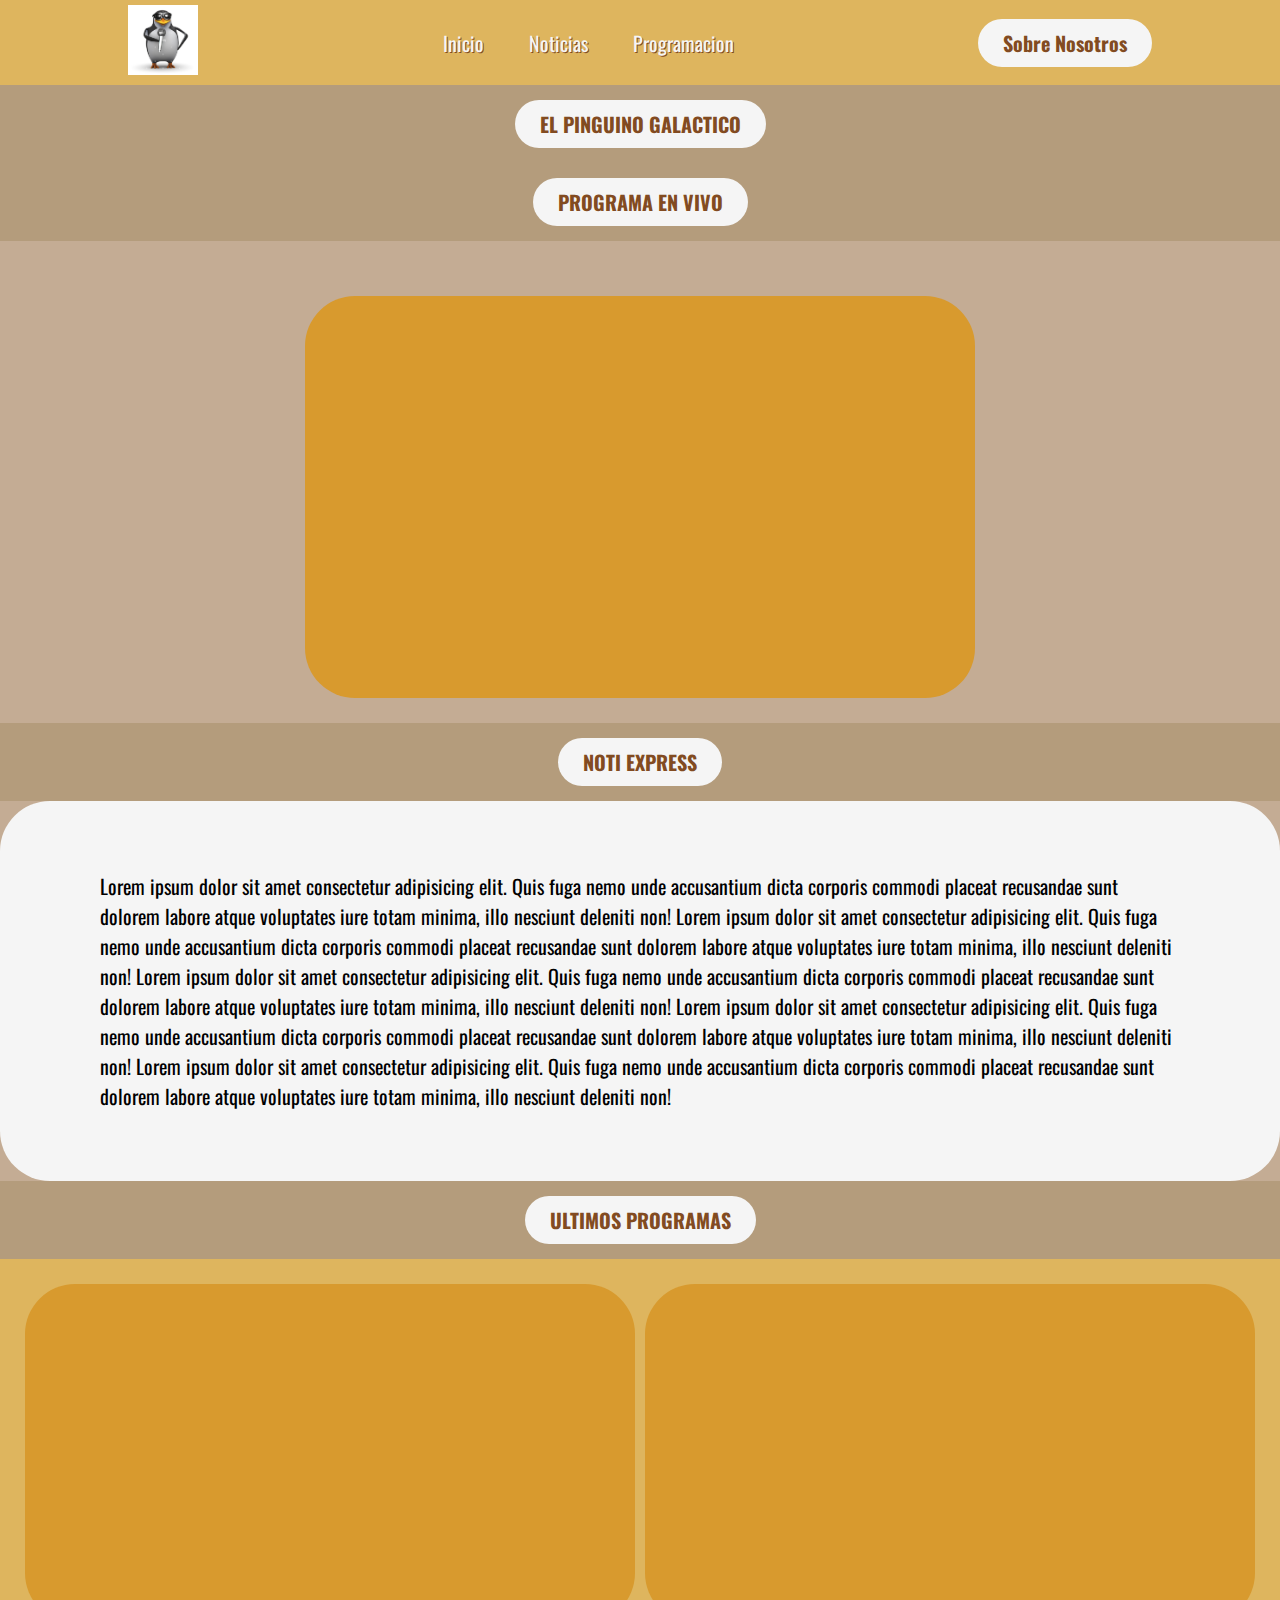
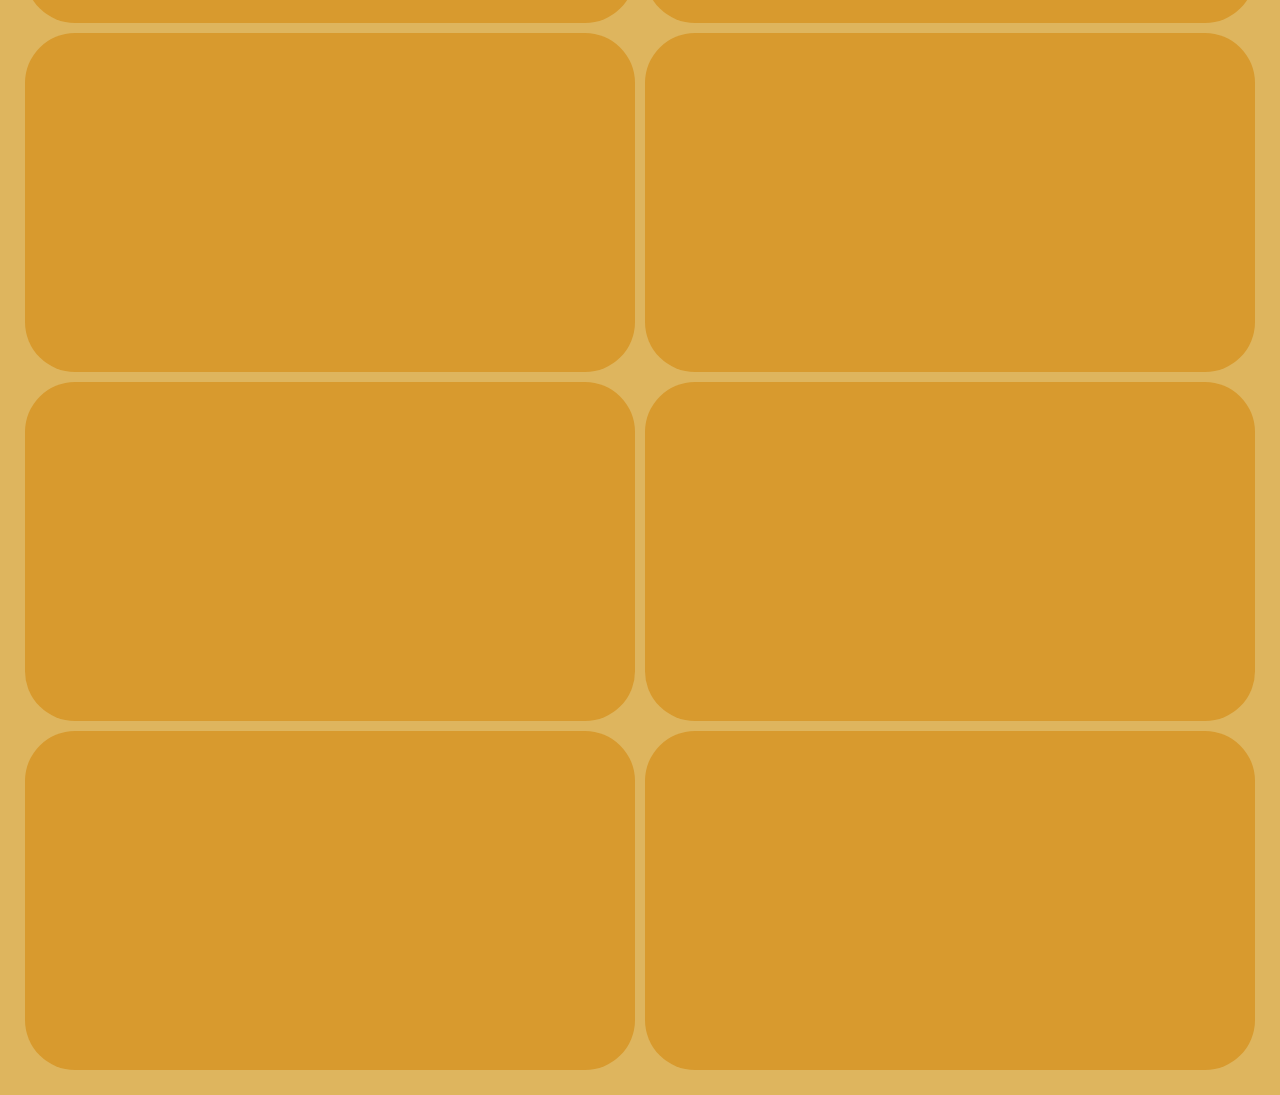
==== index.html @ d468320e "subiendo el proyecto a github" ====
<!DOCTYPE html>
<html lang="en">
<head>
    <meta charset="UTF-8">
    <meta http-equiv="X-UA-Compatible" content="IE=edge">
    <meta name="viewport" content="width=device-width, initial-scale=1.0">
    <link rel="shortcut-icon" href="media\pinguino.jpgg">
    <link rel="stylesheet" href="css\style.css">   
    <link href="https://fonts.googleapis.com/css2?family=Oswald:wght@300&display=swap" rel="stylesheet">
    <title>El pinguino galactico</title>

</head>
<body>
    <header class="header">
        <div class="logo">
        <img src="media\pinguino.jpg"  class="img-circle" alt="logo de la radio">
        </div>
        <nav>
        <ul class="nav-links">
            <li><a href="index.html"></a>Inicio</li>
            <li><a href="paginas\noticas.html"></a>Noticias</li>
            <li><a href="paginas\programacion.html"></a>Programacion</li>
        </ul>
        </nav>
        <a href="paginas\sobre_nosotros.html" class="btn"><button>Sobre Nosotros</button></a>
    </header>
    <main class="main">
        <div class="titulo-de-la-pagina">
            <h1 class="texto">El pinguino galactico</h1>  
        </div>
        
        <div class="subtitulos-de-la-pagina">
            <h2  class="texto">Programa en vivo</h2>
        </div>
        <br>
    <section class="transmision-en-directo">
            <div class="link-de-twitch">    
              <iframe src="https://player.twitch.tv/?channel=vorterixok&parent=www.example.com" frameborder="0" allowfullscreen="true" scrolling="no" height="378" width="620"></iframe>       
            </div>
    </section>
            <div class="subtitulos-de-la-pagina">
              <h2  class="texto">Noti express</h2>
            </div>
        
      <article class="noticias">
            Lorem ipsum dolor sit amet consectetur adipisicing elit. Quis fuga nemo unde accusantium dicta corporis commodi placeat recusandae sunt dolorem labore atque voluptates iure totam minima, illo nesciunt deleniti non!
            Lorem ipsum dolor sit amet consectetur adipisicing elit. Quis fuga nemo unde accusantium dicta corporis commodi placeat recusandae sunt dolorem labore atque voluptates iure totam minima, illo nesciunt deleniti non!
            Lorem ipsum dolor sit amet consectetur adipisicing elit. Quis fuga nemo unde accusantium dicta corporis commodi placeat recusandae sunt dolorem labore atque voluptates iure totam minima, illo nesciunt deleniti non!
            Lorem ipsum dolor sit amet consectetur adipisicing elit. Quis fuga nemo unde accusantium dicta corporis commodi placeat recusandae sunt dolorem labore atque voluptates iure totam minima, illo nesciunt deleniti non!
            Lorem ipsum dolor sit amet consectetur adipisicing elit. Quis fuga nemo unde accusantium dicta corporis commodi placeat recusandae sunt dolorem labore atque voluptates iure totam minima, illo nesciunt deleniti non!
        </article>
        
            <div class="subtitulos-de-la-pagina">
              <h2  class="texto">Ultimos programas</h2>
            </div>
    <section class="lista-de-videos">
            <div class="videos">
              <iframe width="560" height="315" src="https://www.youtube.com/embed/qp4aiyfUcck" title="YouTube video player" frameborder="0" allow="accelerometer; autoplay; clipboard-write; encrypted-media; gyroscope; picture-in-picture" allowfullscreen ></iframe>
            </div>

            <div class="videos">
              <iframe width="560" height="315" src="https://www.youtube.com/embed/1tEtM7XJSPY" title="YouTube video player" frameborder="0" allow="accelerometer; autoplay; clipboard-write; encrypted-media; gyroscope; picture-in-picture" allowfullscreen></iframe>
            </div>

            <div class="videos">
              <iframe width="560" height="315" src="https://www.youtube.com/embed/NzBxBrBtis8" title="YouTube video player" frameborder="0" allow="accelerometer; autoplay; clipboard-write; encrypted-media; gyroscope; picture-in-picture" allowfullscreen></iframe>
            </div>

            <div class="videos">
              <iframe width="560" height="315" src="https://www.youtube.com/embed/EXOU6W10frk" title="YouTube video player" frameborder="0" allow="accelerometer; autoplay; clipboard-write; encrypted-media; gyroscope; picture-in-picture" allowfullscreen></iframe>
            </div>

            <div class="videos">
                <iframe width="560" height="315" src="https://www.youtube.com/embed/T95u3xjbswo" title="YouTube video player" frameborder="0" allow="accelerometer; autoplay; clipboard-write; encrypted-media; gyroscope; picture-in-picture" allowfullscreen></iframe>            
            </div>

            <div class="videos">
                <iframe width="560" height="315" src="https://www.youtube.com/embed/s4AdXXAhvaA" title="YouTube video player" frameborder="0" allow="accelerometer; autoplay; clipboard-write; encrypted-media; gyroscope; picture-in-picture" allowfullscreen></iframe>            
            </div>

            <div class="videos">
                <iframe width="560" height="315" src="https://www.youtube.com/embed/dFIwr1G8a-A" title="YouTube video player" frameborder="0" allow="accelerometer; autoplay; clipboard-write; encrypted-media; gyroscope; picture-in-picture" allowfullscreen></iframe>            
            </div>

            <div class="videos">
                <iframe width="560" height="315" src="https://www.youtube.com/embed/dQEY4qUOVLs" title="YouTube video player" frameborder="0" allow="accelerometer; autoplay; clipboard-write; encrypted-media; gyroscope; picture-in-picture" allowfullscreen></iframe>
            </div>

    </section>
  </main>
  <footer>

  </footer>
</script>
</body>
</html>
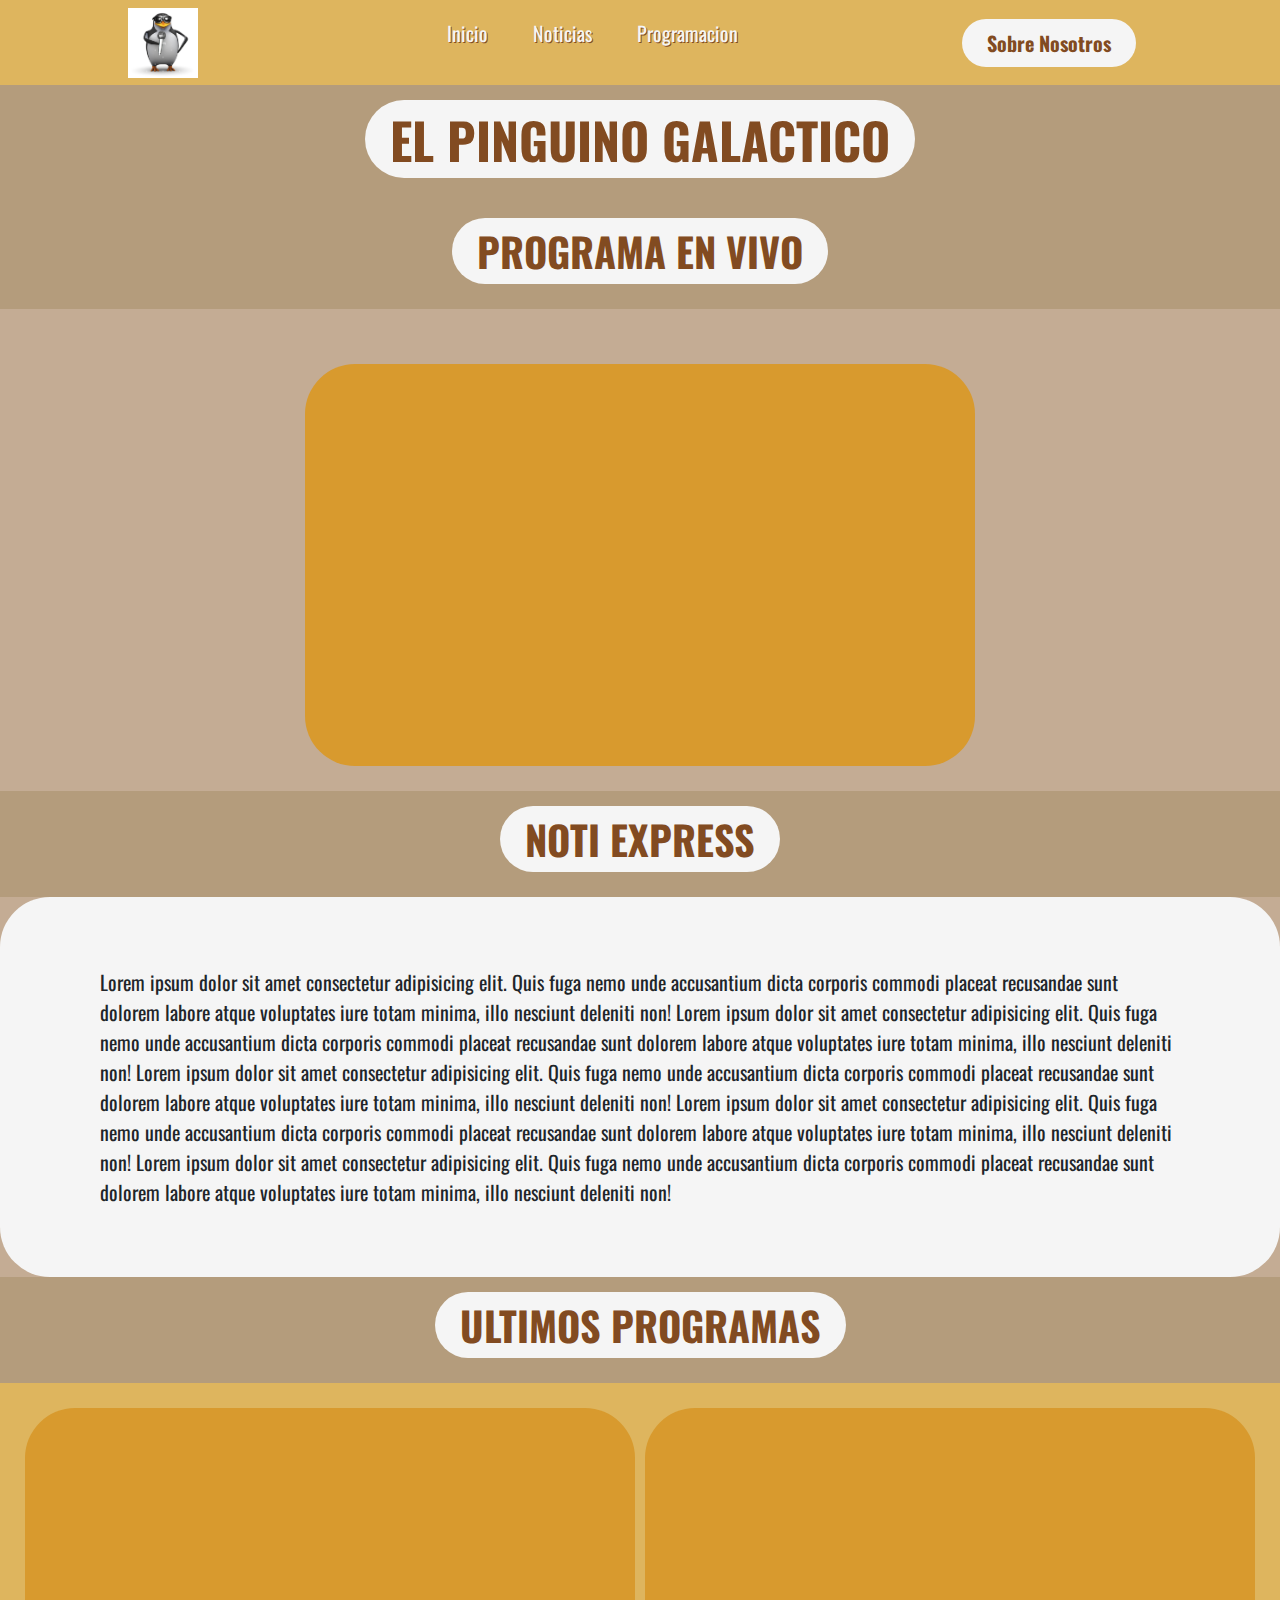
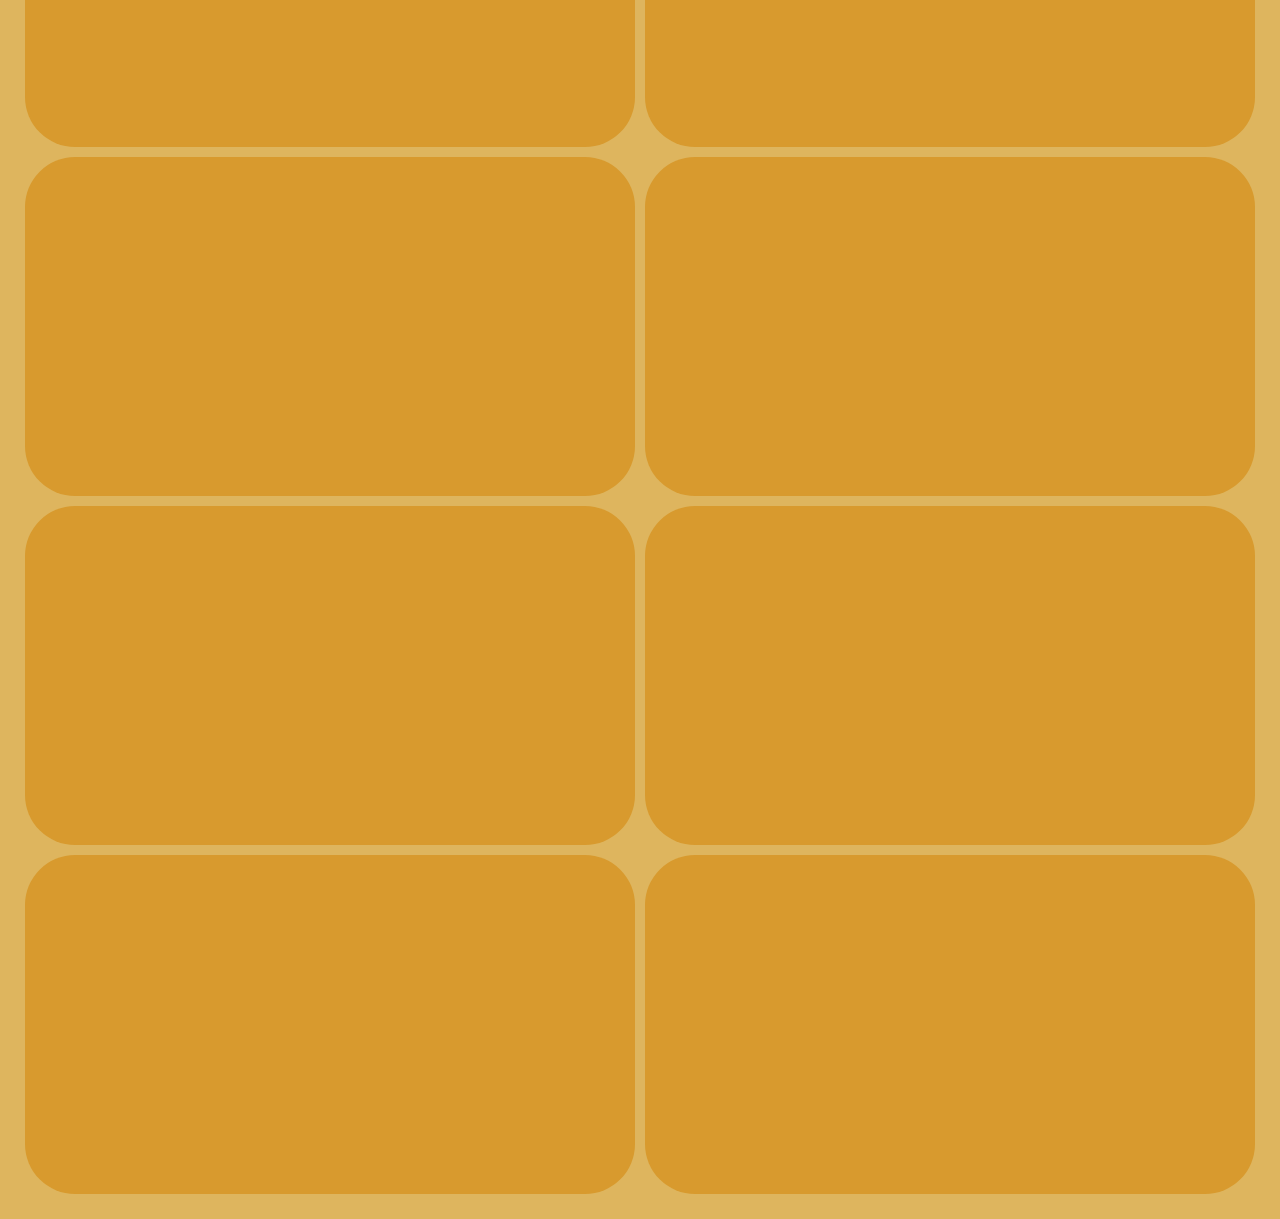
==== commit 95c2b53c: "agregando bootstrap" ====
--- a/index.html
+++ b/index.html
@@ -4,6 +4,7 @@
     <meta charset="UTF-8">
     <meta http-equiv="X-UA-Compatible" content="IE=edge">
     <meta name="viewport" content="width=device-width, initial-scale=1.0">
+    <link rel="stylesheet" href="./bootstrap-5.2.2-dist/css/bootstrap.min.css">
     <link rel="shortcut-icon" href="media\pinguino.jpgg">
     <link rel="stylesheet" href="css\style.css">   
     <link href="https://fonts.googleapis.com/css2?family=Oswald:wght@300&display=swap" rel="stylesheet">
@@ -91,6 +92,6 @@
   <footer>
 
   </footer>
-</script>
+<script src="./bootstrap-5.2.2-dist/js/bootstrap.min.js"></script>
 </body>
 </html>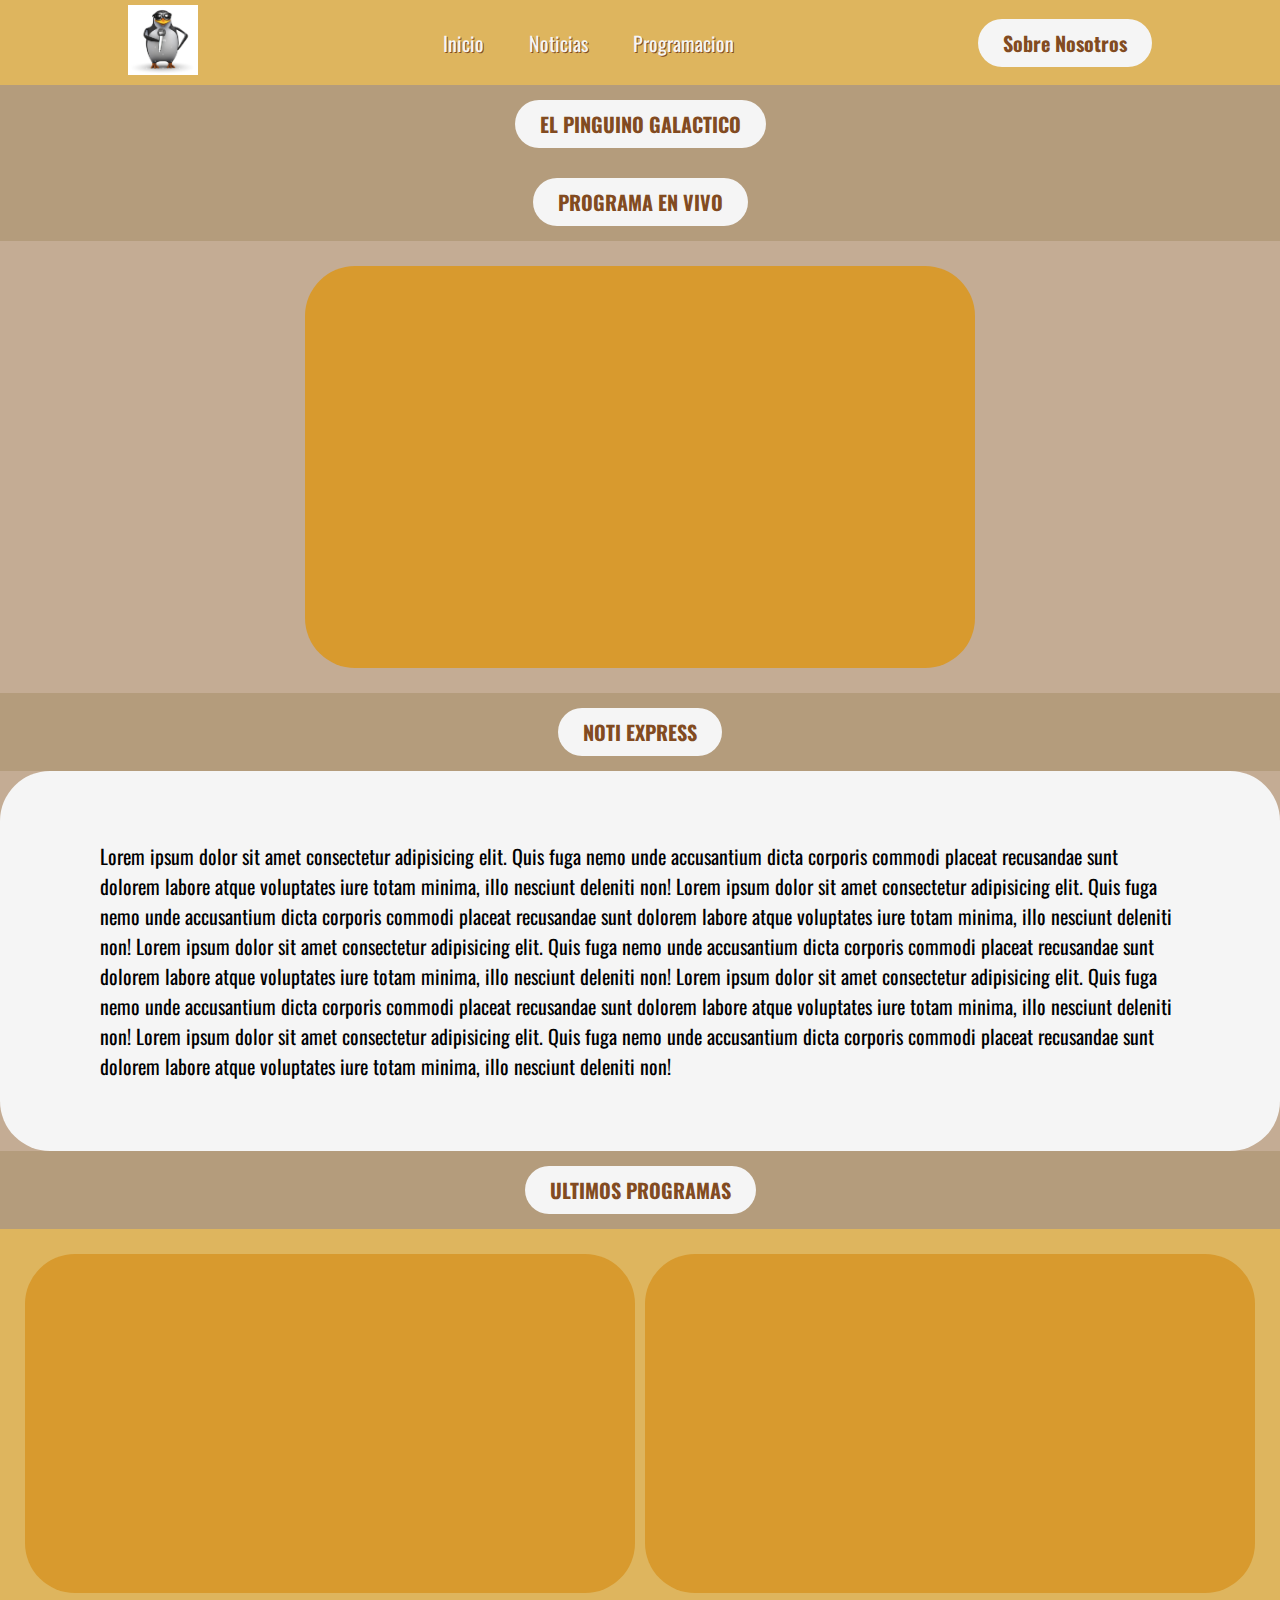
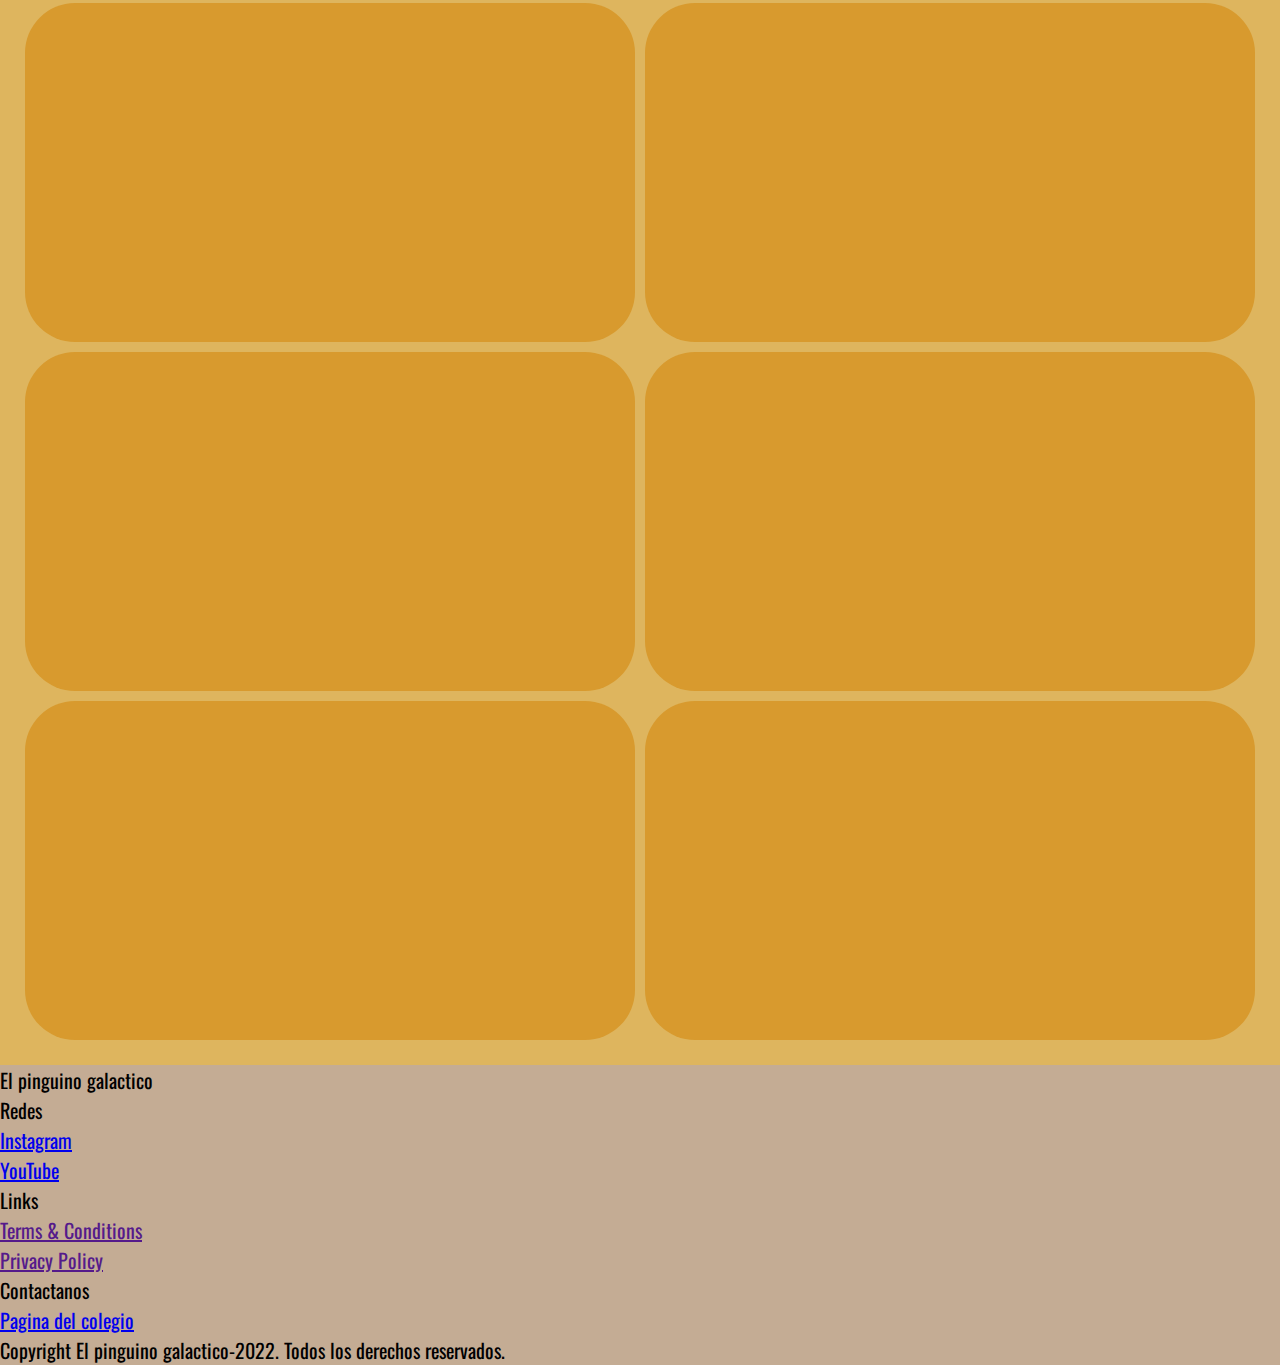
==== commit 078445cd: "2da Preentrega Completa" ====
--- a/index.html
+++ b/index.html
@@ -4,8 +4,8 @@
     <meta charset="UTF-8">
     <meta http-equiv="X-UA-Compatible" content="IE=edge">
     <meta name="viewport" content="width=device-width, initial-scale=1.0">
-    <link rel="stylesheet" href="./bootstrap-5.2.2-dist/css/bootstrap.min.css">
     <link rel="shortcut-icon" href="media\pinguino.jpgg">
+    <link href="https://cdn.jsdelivr.net/npm/bootstrap@5.2.2/dist/css/bootstrap.min.css" rel="stylesheet" integrity="sha384-Zenh87qX5JnK2Jl0vWa8Ck2rdkQ2Bzep5IDxbcnCeuOxjzrPF/et3URy9Bv1WTRi" crossorigin="anonymous">
     <link rel="stylesheet" href="css\style.css">   
     <link href="https://fonts.googleapis.com/css2?family=Oswald:wght@300&display=swap" rel="stylesheet">
     <title>El pinguino galactico</title>
@@ -16,14 +16,14 @@
         <div class="logo">
         <img src="media\pinguino.jpg"  class="img-circle" alt="logo de la radio">
         </div>
-        <nav>
-        <ul class="nav-links">
-            <li><a href="index.html"></a>Inicio</li>
-            <li><a href="paginas\noticas.html"></a>Noticias</li>
-            <li><a href="paginas\programacion.html"></a>Programacion</li>
-        </ul>
-        </nav>
-        <a href="paginas\sobre_nosotros.html" class="btn"><button>Sobre Nosotros</button></a>
+          <nav>
+            <ul class="nav-links">
+              <li><a href="index.html"></a>Inicio</li>
+              <li><a href="paginas\noticas.html"></a>Noticias</li>
+              <li><a href="paginas\programacion.html"></a>Programacion</li>
+            </ul>
+          </nav>
+      <a href="paginas\sobre_nosotros.html" class="btn"><button>Sobre Nosotros</button></a>
     </header>
     <main class="main">
         <div class="titulo-de-la-pagina">
@@ -33,7 +33,6 @@
         <div class="subtitulos-de-la-pagina">
             <h2  class="texto">Programa en vivo</h2>
         </div>
-        <br>
     <section class="transmision-en-directo">
             <div class="link-de-twitch">    
               <iframe src="https://player.twitch.tv/?channel=vorterixok&parent=www.example.com" frameborder="0" allowfullscreen="true" scrolling="no" height="378" width="620"></iframe>       
@@ -49,7 +48,7 @@
             Lorem ipsum dolor sit amet consectetur adipisicing elit. Quis fuga nemo unde accusantium dicta corporis commodi placeat recusandae sunt dolorem labore atque voluptates iure totam minima, illo nesciunt deleniti non!
             Lorem ipsum dolor sit amet consectetur adipisicing elit. Quis fuga nemo unde accusantium dicta corporis commodi placeat recusandae sunt dolorem labore atque voluptates iure totam minima, illo nesciunt deleniti non!
             Lorem ipsum dolor sit amet consectetur adipisicing elit. Quis fuga nemo unde accusantium dicta corporis commodi placeat recusandae sunt dolorem labore atque voluptates iure totam minima, illo nesciunt deleniti non!
-        </article>
+      </article>
         
             <div class="subtitulos-de-la-pagina">
               <h2  class="texto">Ultimos programas</h2>
@@ -58,40 +57,65 @@
             <div class="videos">
               <iframe width="560" height="315" src="https://www.youtube.com/embed/qp4aiyfUcck" title="YouTube video player" frameborder="0" allow="accelerometer; autoplay; clipboard-write; encrypted-media; gyroscope; picture-in-picture" allowfullscreen ></iframe>
             </div>
-
             <div class="videos">
               <iframe width="560" height="315" src="https://www.youtube.com/embed/1tEtM7XJSPY" title="YouTube video player" frameborder="0" allow="accelerometer; autoplay; clipboard-write; encrypted-media; gyroscope; picture-in-picture" allowfullscreen></iframe>
             </div>
-
             <div class="videos">
               <iframe width="560" height="315" src="https://www.youtube.com/embed/NzBxBrBtis8" title="YouTube video player" frameborder="0" allow="accelerometer; autoplay; clipboard-write; encrypted-media; gyroscope; picture-in-picture" allowfullscreen></iframe>
             </div>
-
             <div class="videos">
               <iframe width="560" height="315" src="https://www.youtube.com/embed/EXOU6W10frk" title="YouTube video player" frameborder="0" allow="accelerometer; autoplay; clipboard-write; encrypted-media; gyroscope; picture-in-picture" allowfullscreen></iframe>
             </div>
-
             <div class="videos">
                 <iframe width="560" height="315" src="https://www.youtube.com/embed/T95u3xjbswo" title="YouTube video player" frameborder="0" allow="accelerometer; autoplay; clipboard-write; encrypted-media; gyroscope; picture-in-picture" allowfullscreen></iframe>            
             </div>
-
             <div class="videos">
                 <iframe width="560" height="315" src="https://www.youtube.com/embed/s4AdXXAhvaA" title="YouTube video player" frameborder="0" allow="accelerometer; autoplay; clipboard-write; encrypted-media; gyroscope; picture-in-picture" allowfullscreen></iframe>            
             </div>
-
             <div class="videos">
                 <iframe width="560" height="315" src="https://www.youtube.com/embed/dFIwr1G8a-A" title="YouTube video player" frameborder="0" allow="accelerometer; autoplay; clipboard-write; encrypted-media; gyroscope; picture-in-picture" allowfullscreen></iframe>            
             </div>
-
             <div class="videos">
                 <iframe width="560" height="315" src="https://www.youtube.com/embed/dQEY4qUOVLs" title="YouTube video player" frameborder="0" allow="accelerometer; autoplay; clipboard-write; encrypted-media; gyroscope; picture-in-picture" allowfullscreen></iframe>
             </div>
-
     </section>
-  </main>
-  <footer>
-
-  </footer>
-<script src="./bootstrap-5.2.2-dist/js/bootstrap.min.js"></script>
+    </main>
+    <footer>
+    <div class="container-fluid">
+      <div class="row p-5 pb-2 bg-dark text-white">
+        <div class="col-xs-12 col-md-6 col-lg-3">
+          <p class="h3">El pinguino galactico</p>
+        </div>
+        <div class="col-xs-12 col-md-6 col-lg-3">
+          <p class="h5 mb-3">Redes</p>
+          <div class="mb-2">
+            <a class="text-secondary text-decoration-none" href="https://www.instagram.com/radiotec8/" >Instagram</a>
+          </div>
+          <div class="mb-2">
+            <a class="text-secondary text-decoration-none" href="https://l.instagram.com/?u=https%3A%2F%2Fwww.youtube.com%2Fchannel%2FUCVRc3quoTDIoQ7luQCY1lRA&e=ATNqb845pxgSlIoCjmBugRvXm41APLEAU485ItSLqAk5sGegFpiD7RYUn64S1PIdyEctRseUeGbrNdj_vepecGhMwigeD4J_KlSpBg&s=1" >YouTube</a>
+          </div>
+        </div>
+        <div class="col-xs-12 col-md-6 col-lg-3">
+          <p class="h5 mb-3">Links</p>
+          <div class="mb-2">
+            <a class="text-secondary text-decoration-none" href="" >Terms & Conditions</a>
+          </div>
+          <div class="mb-2">
+            <a class="text-secondary text-decoration-none" href="" >Privacy Policy</a>
+          </div>
+        </div>
+        <div class="col-xs-12 col-md-6 col-lg-3">
+          <p class="h5 mb-3">Contactanos</p>
+          <div class="mb-2">
+            <a class="text-secondary text-decoration-none" href="http://escuelatecnica8tolosa.com.ar/contacto/" >Pagina del colegio</a>
+          </div>
+        </div>
+        <div class="col-xs-12 pt-4">
+          <p class="Text-white text-center">Copyright El pinguino galactico-2022. Todos los derechos reservados. </p>
+        </div>
+      </div>
+    </div>
+    </footer>
+<script src="https://cdn.jsdelivr.net/npm/bootstrap@5.2.2/dist/js/bootstrap.bundle.min.js" integrity="sha384-OERcA2EqjJCMA+/3y+gxIOqMEjwtxJY7qPCqsdltbNJuaOe923+mo//f6V8Qbsw3" crossorigin="anonymous"></script>
 </body>
 </html>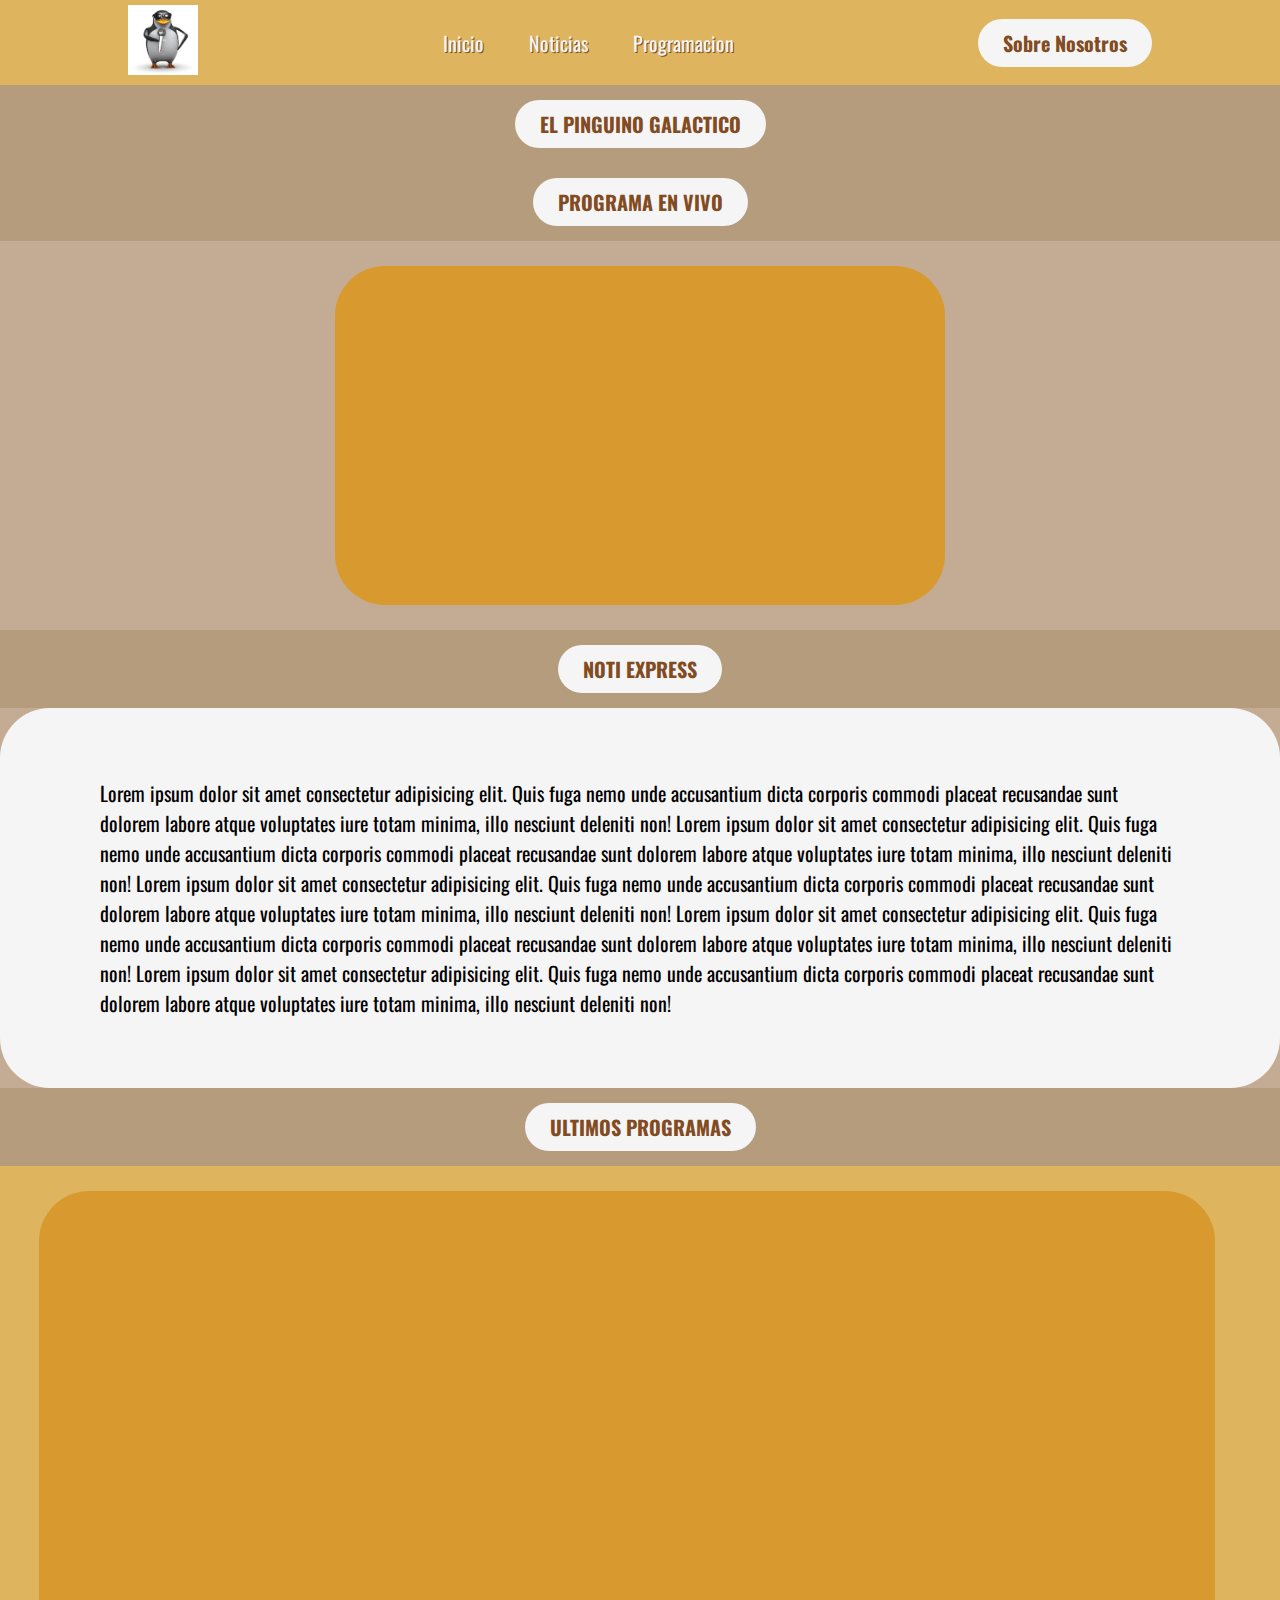
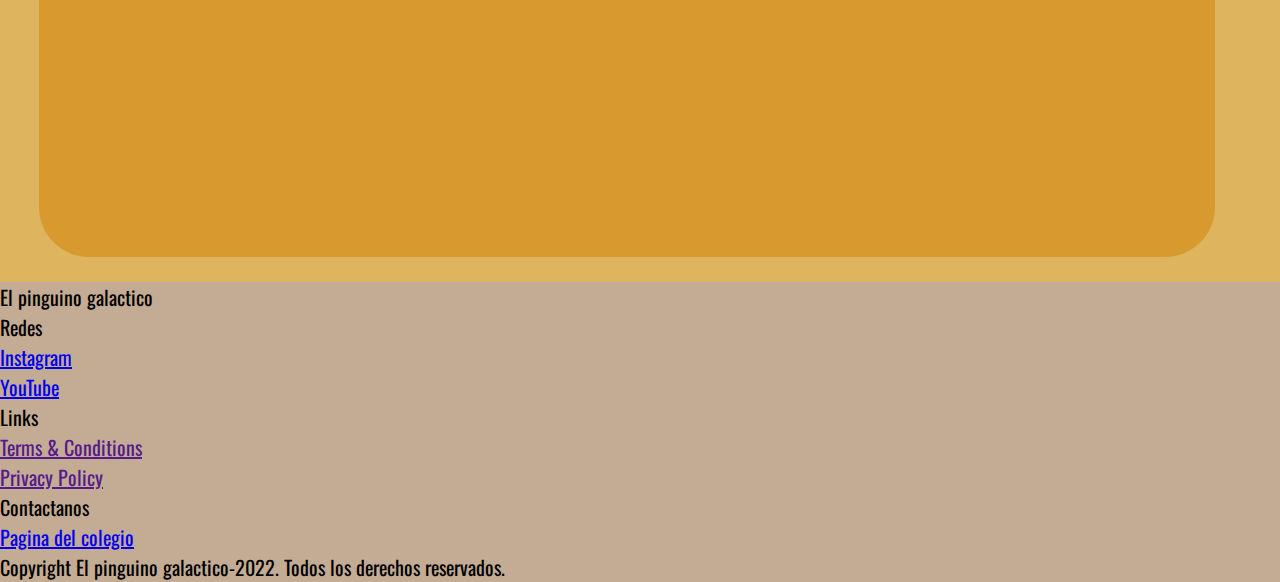
==== commit e919ca9d: "segunda preentrega(reentrega)" ====
--- a/index.html
+++ b/index.html
@@ -4,7 +4,7 @@
     <meta charset="UTF-8">
     <meta http-equiv="X-UA-Compatible" content="IE=edge">
     <meta name="viewport" content="width=device-width, initial-scale=1.0">
-    <link rel="shortcut-icon" href="media\pinguino.jpgg">
+    <link rel="shortcut-icon" href="/media/pinguino.jpg">
     <link href="https://cdn.jsdelivr.net/npm/bootstrap@5.2.2/dist/css/bootstrap.min.css" rel="stylesheet" integrity="sha384-Zenh87qX5JnK2Jl0vWa8Ck2rdkQ2Bzep5IDxbcnCeuOxjzrPF/et3URy9Bv1WTRi" crossorigin="anonymous">
     <link rel="stylesheet" href="css\style.css">   
     <link href="https://fonts.googleapis.com/css2?family=Oswald:wght@300&display=swap" rel="stylesheet">
@@ -13,17 +13,19 @@
 </head>
 <body>
     <header class="header">
+      
         <div class="logo">
-        <img src="media\pinguino.jpg"  class="img-circle" alt="logo de la radio">
+          <img src="media\pinguino.jpg"  class="img-circle" alt="logo de la radio">
         </div>
           <nav>
             <ul class="nav-links">
-              <li><a href="index.html"></a>Inicio</li>
-              <li><a href="paginas\noticas.html"></a>Noticias</li>
-              <li><a href="paginas\programacion.html"></a>Programacion</li>
+              <li><a href="index.html">Inicio</a></li>
+              <li><a href="paginas/noticas.html">Noticias</a></li>
+              <li><a href="paginas/programacion.html">Programacion</a></li>
             </ul>
           </nav>
-      <a href="paginas\sobre_nosotros.html" class="btn"><button>Sobre Nosotros</button></a>
+      
+      <a href="paginas/sobre_nosotros.html" class="btn"><button>Sobre Nosotros</button></a>
     </header>
     <main class="main">
         <div class="titulo-de-la-pagina">
@@ -34,8 +36,8 @@
             <h2  class="texto">Programa en vivo</h2>
         </div>
     <section class="transmision-en-directo">
-            <div class="link-de-twitch">    
-              <iframe src="https://player.twitch.tv/?channel=vorterixok&parent=www.example.com" frameborder="0" allowfullscreen="true" scrolling="no" height="378" width="620"></iframe>       
+            <div class="link-de-twitch">  
+              <iframe class="twitch" width="560" height="315" src="https://www.youtube.com/embed/d89GU2q_CGE" title="YouTube video player" frameborder="0" allow="accelerometer; autoplay; clipboard-write; encrypted-media; gyroscope; picture-in-picture" allowfullscreen></iframe>
             </div>
     </section>
             <div class="subtitulos-de-la-pagina">
@@ -54,29 +56,11 @@
               <h2  class="texto">Ultimos programas</h2>
             </div>
     <section class="lista-de-videos">
-            <div class="videos">
-              <iframe width="560" height="315" src="https://www.youtube.com/embed/qp4aiyfUcck" title="YouTube video player" frameborder="0" allow="accelerometer; autoplay; clipboard-write; encrypted-media; gyroscope; picture-in-picture" allowfullscreen ></iframe>
-            </div>
-            <div class="videos">
-              <iframe width="560" height="315" src="https://www.youtube.com/embed/1tEtM7XJSPY" title="YouTube video player" frameborder="0" allow="accelerometer; autoplay; clipboard-write; encrypted-media; gyroscope; picture-in-picture" allowfullscreen></iframe>
-            </div>
-            <div class="videos">
-              <iframe width="560" height="315" src="https://www.youtube.com/embed/NzBxBrBtis8" title="YouTube video player" frameborder="0" allow="accelerometer; autoplay; clipboard-write; encrypted-media; gyroscope; picture-in-picture" allowfullscreen></iframe>
-            </div>
-            <div class="videos">
-              <iframe width="560" height="315" src="https://www.youtube.com/embed/EXOU6W10frk" title="YouTube video player" frameborder="0" allow="accelerometer; autoplay; clipboard-write; encrypted-media; gyroscope; picture-in-picture" allowfullscreen></iframe>
-            </div>
-            <div class="videos">
-                <iframe width="560" height="315" src="https://www.youtube.com/embed/T95u3xjbswo" title="YouTube video player" frameborder="0" allow="accelerometer; autoplay; clipboard-write; encrypted-media; gyroscope; picture-in-picture" allowfullscreen></iframe>            
-            </div>
-            <div class="videos">
-                <iframe width="560" height="315" src="https://www.youtube.com/embed/s4AdXXAhvaA" title="YouTube video player" frameborder="0" allow="accelerometer; autoplay; clipboard-write; encrypted-media; gyroscope; picture-in-picture" allowfullscreen></iframe>            
-            </div>
-            <div class="videos">
-                <iframe width="560" height="315" src="https://www.youtube.com/embed/dFIwr1G8a-A" title="YouTube video player" frameborder="0" allow="accelerometer; autoplay; clipboard-write; encrypted-media; gyroscope; picture-in-picture" allowfullscreen></iframe>            
-            </div>
-            <div class="videos">
-                <iframe width="560" height="315" src="https://www.youtube.com/embed/dQEY4qUOVLs" title="YouTube video player" frameborder="0" allow="accelerometer; autoplay; clipboard-write; encrypted-media; gyroscope; picture-in-picture" allowfullscreen></iframe>
+            <div class="container-videos">
+              <div class="video-1"><iframe class="videos" width="560" height="315" src="https://www.youtube.com/embed/zWZdXb30zhM" title="YouTube video player" frameborder="0" allow="accelerometer; autoplay; clipboard-write; encrypted-media; gyroscope; picture-in-picture" allowfullscreen></iframe></div>
+              <div class="video-2"><iframe class="videos" width="560" height="315" src="https://www.youtube.com/embed/_BXjzOjBKwU" title="YouTube video player" frameborder="0" allow="accelerometer; autoplay; clipboard-write; encrypted-media; gyroscope; picture-in-picture" allowfullscreen></iframe></div>
+              <div class="video-3"><iframe class="videos" width="560" height="315" src="https://www.youtube.com/embed/dQEY4qUOVLs" title="YouTube video player" frameborder="0" allow="accelerometer; autoplay; clipboard-write; encrypted-media; gyroscope; picture-in-picture" allowfullscreen></iframe></div>
+              <div class="video-4"><iframe class="videos" width="560" height="315" src="https://www.youtube.com/embed/qp4aiyfUcck" title="YouTube video player" frameborder="0" allow="accelerometer; autoplay; clipboard-write; encrypted-media; gyroscope; picture-in-picture" allowfullscreen></iframe></div>
             </div>
     </section>
     </main>
